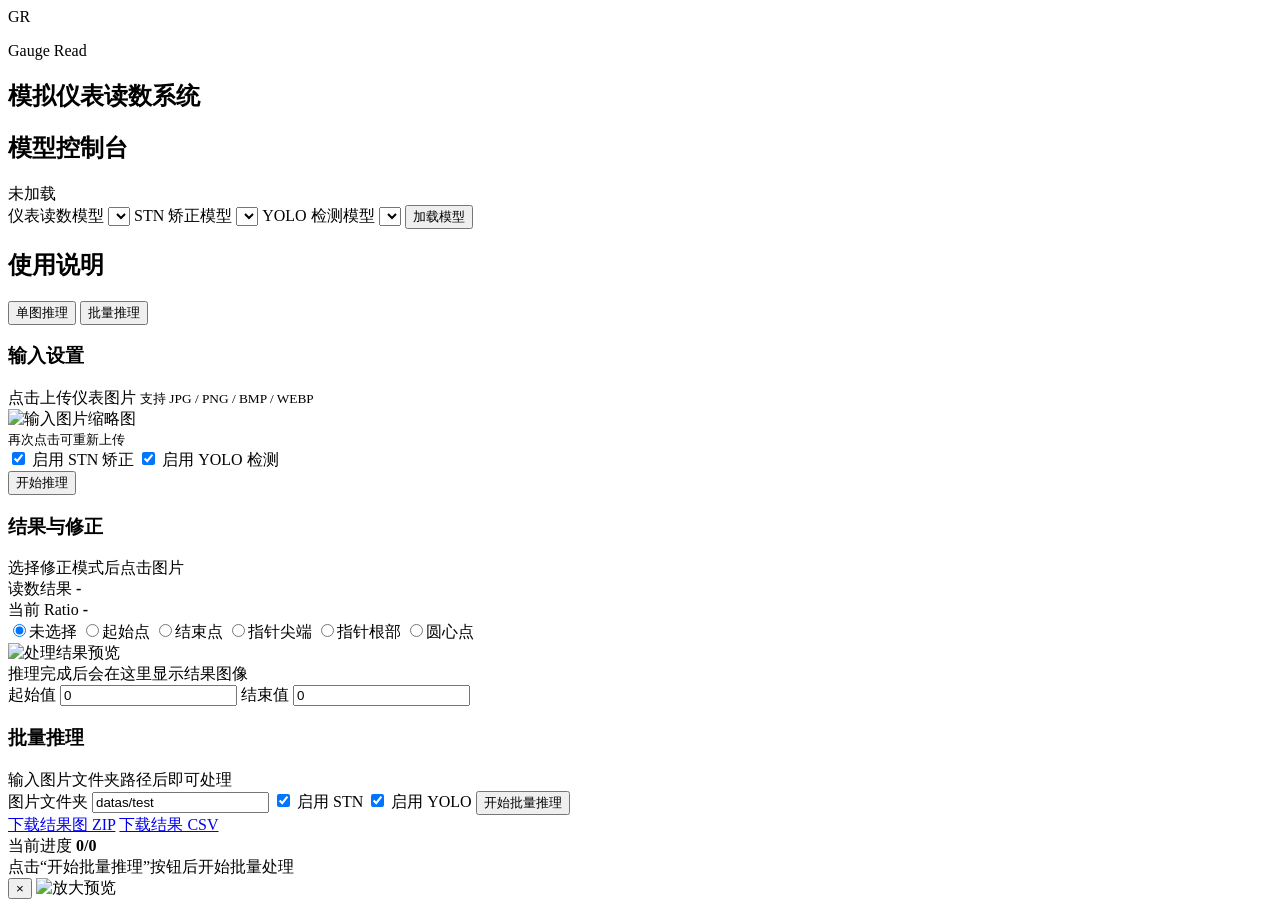
==== gauge_read/web/index.html @ 58aff19e "ai generated web" ====
<!DOCTYPE html>
<html lang="zh-CN">
<head>
    <meta charset="UTF-8">
    <meta name="viewport" content="width=device-width, initial-scale=1.0">
    <title>模拟仪表读数系统</title>
    <link rel="stylesheet" href="/styles.css">
</head>
<body>
    <div class="app-shell">
        <aside class="sidebar">
            <div class="brand">
                <div class="brand-mark">GR</div>
                <div>
                    <p class="eyebrow">Gauge Read</p>
                    <h1>模拟仪表读数系统</h1>
                </div>
            </div>

            <section class="panel glass">
                <div class="panel-header">
                    <h2>模型控制台</h2>
                    <span id="modelStatus" class="status-badge idle">未加载</span>
                </div>
                <label class="field">
                    <span>仪表读数模型</span>
                    <select id="modelSelect"></select>
                </label>
                <label class="field">
                    <span>STN 矫正模型</span>
                    <select id="stnSelect"></select>
                </label>
                <label class="field">
                    <span>YOLO 检测模型</span>
                    <select id="yoloSelect"></select>
                </label>
                <button id="loadModelsBtn" class="button primary">加载模型</button>
            </section>

            <section class="panel glass">
                <div class="panel-header">
                    <h2>使用说明</h2>
                </div>
                <ol id="instructionList" class="instruction-list"></ol>
            </section>
        </aside>

        <main class="main-content">
            <section class="hero">
                <div></div>
            </section>

            <section class="tabs">
                <button class="tab-button active" data-tab="singleTab">单图推理</button>
                <button class="tab-button" data-tab="batchTab">批量推理</button>
            </section>

            <section id="toast" class="toast hidden"></section>

            <section id="singleTab" class="tab-panel active">
                <div class="grid-two">
                    <section class="panel canvas-panel">
                        <div class="panel-header">
                            <h3>输入设置</h3>
                        </div>
                        <label class="upload-zone" for="imageInput">
                            <input id="imageInput" type="file" accept="image/*" hidden>
                            <div id="uploadEmptyState">
                                <span>点击上传仪表图片</span>
                                <small id="uploadHint">支持 JPG / PNG / BMP / WEBP</small>
                            </div>
                            <div id="uploadPreviewState" class="upload-preview-state hidden">
                                <img id="inputPreviewImage" alt="输入图片缩略图">
                                <div class="upload-preview-meta">
                                    <strong id="inputPreviewName"></strong>
                                    <small>再次点击可重新上传</small>
                                </div>
                            </div>
                        </label>
                        <div class="inline-controls">
                            <label class="check">
                                <input id="singleUseStn" type="checkbox" checked>
                                <span>启用 STN 矫正</span>
                            </label>
                            <label class="check">
                                <input id="singleUseYolo" type="checkbox" checked>
                                <span>启用 YOLO 检测</span>
                            </label>
                        </div>
                        <button id="runSingleBtn" class="button primary">开始推理</button>
                    </section>

                    <section class="panel result-panel">
                        <div class="panel-header">
                            <h3>结果与修正</h3>
                            <span class="hint">选择修正模式后点击图片</span>
                        </div>
                        <div class="single-metrics">
                            <article class="metric-card compact">
                                <span id="heroReadingLabel">读数结果</span>
                                <strong id="heroReading">-</strong>
                            </article>
                            <article class="metric-card compact">
                                <span>当前 Ratio</span>
                                <strong id="heroRatio">-</strong>
                            </article>
                        </div>
                        <div class="mode-grid">
                            <label class="mode-pill"><input type="radio" name="editMode" value="未选择" checked><span>未选择</span></label>
                            <label class="mode-pill"><input type="radio" name="editMode" value="起始点"><span>起始点</span></label>
                            <label class="mode-pill"><input type="radio" name="editMode" value="结束点"><span>结束点</span></label>
                            <label class="mode-pill"><input type="radio" name="editMode" value="指针尖端"><span>指针尖端</span></label>
                            <label class="mode-pill"><input type="radio" name="editMode" value="指针根部"><span>指针根部</span></label>
                            <label class="mode-pill"><input type="radio" name="editMode" value="圆心点"><span>圆心点</span></label>
                        </div>
                        <div id="resultStage" class="result-stage empty">
                            <img id="resultImage" alt="处理结果预览">
                            <div id="resultPlaceholder" class="placeholder-copy">推理完成后会在这里显示结果图像</div>
                        </div>
                        <div class="value-grid">
                            <label class="field">
                                <span>起始值</span>
                                <input id="startValueInput" type="text" value="0">
                            </label>
                            <label class="field">
                                <span>结束值</span>
                                <input id="endValueInput" type="text" value="0">
                            </label>
                        </div>
                    </section>
                </div>
            </section>

            <section id="batchTab" class="tab-panel">
                <div class="panel batch-panel">
                    <div class="panel-header">
                        <h3>批量推理</h3>
                        <span class="hint">输入图片文件夹路径后即可处理</span>
                    </div>
                    <div class="batch-controls">
                        <label class="field stretch">
                            <span>图片文件夹</span>
                            <input id="batchDirInput" type="text" value="datas/test" placeholder="请输入待批量推理的图片文件夹路径">
                        </label>
                        <label class="check">
                            <input id="batchUseStn" type="checkbox" checked>
                            <span>启用 STN</span>
                        </label>
                        <label class="check">
                            <input id="batchUseYolo" type="checkbox" checked>
                            <span>启用 YOLO</span>
                        </label>
                        <button id="runBatchBtn" class="button primary">开始批量推理</button>
                    </div>
                    <div class="download-row">
                        <a id="downloadZip" class="button secondary disabled" href="#" aria-disabled="true">下载结果图 ZIP</a>
                        <a id="downloadCsv" class="button secondary disabled" href="#" aria-disabled="true">下载结果 CSV</a>
                    </div>
                    <div id="batchProgressWrap" class="batch-progress hidden">
                        <div class="batch-progress-head">
                            <span>当前进度</span>
                            <strong id="batchProgressText">0/0</strong>
                        </div>
                        <div class="progress-bar">
                            <div id="batchProgressBar" class="progress-bar-fill"></div>
                        </div>
                    </div>
                    <div id="batchTableWrap" class="table-wrap empty">
                        <div class="placeholder-copy">点击“开始批量推理”按钮后开始批量处理</div>
                    </div>
                    <div id="paginationWrap" class="pagination hidden"></div>
                </div>
            </section>
        </main>
    </div>
    <div id="imageModal" class="image-modal hidden">
        <div id="imageModalBackdrop" class="image-modal-backdrop"></div>
        <div class="image-modal-dialog">
            <button id="imageModalClose" class="image-modal-close" type="button">×</button>
            <img id="imageModalImg" alt="放大预览">
        </div>
    </div>
    <script src="/app.js"></script>
</body>
</html>
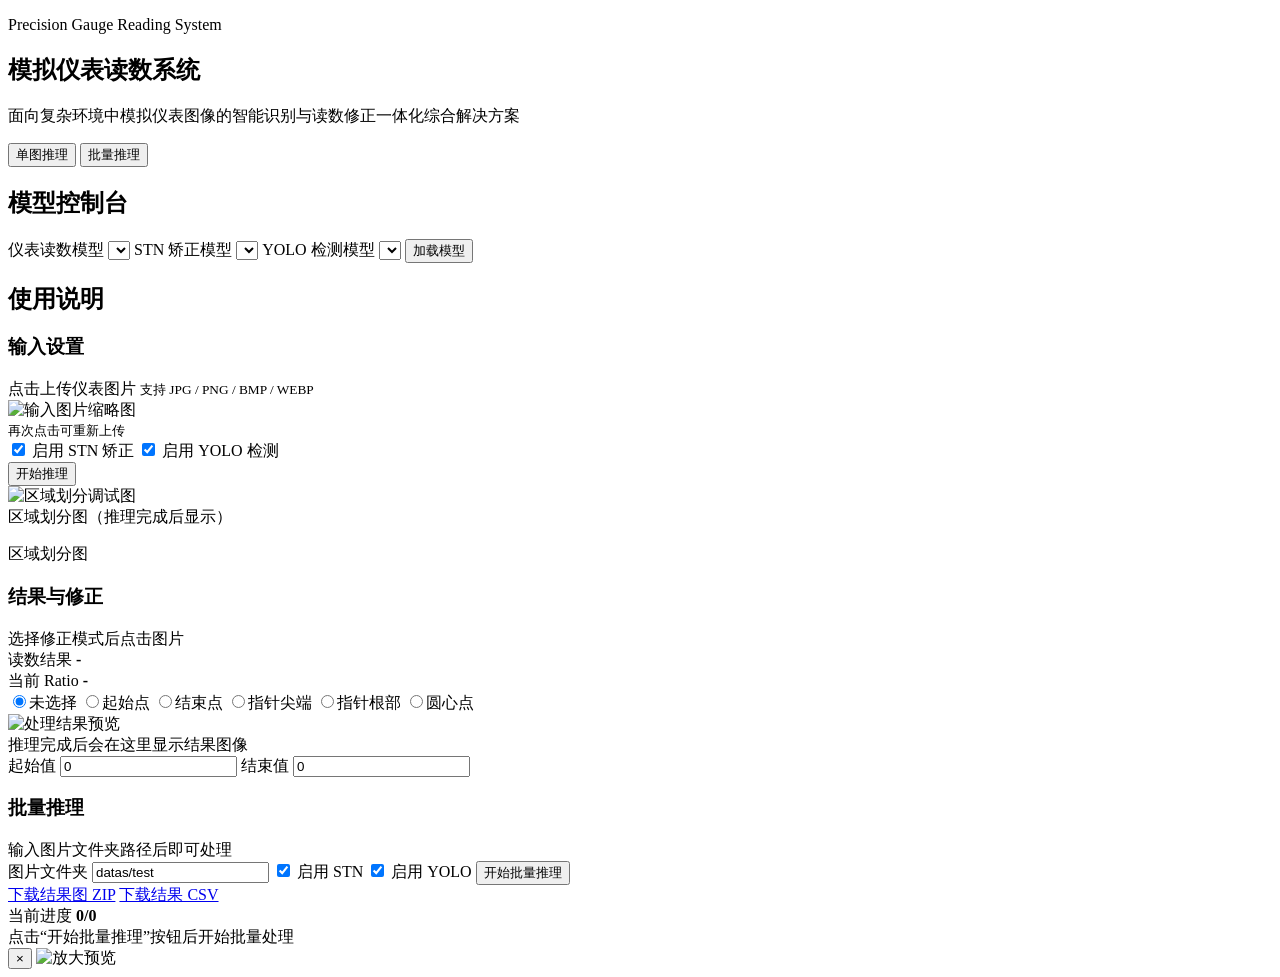
==== commit f69ca56e: "feat: apple theme webui and remove gradio webui" ====
--- a/gauge_read/web/index.html
+++ b/gauge_read/web/index.html
@@ -7,20 +7,26 @@
     <link rel="stylesheet" href="/styles.css">
 </head>
 <body>
+    <section class="hero-band">
+        <div class="hero-band-inner">
+            <p class="eyebrow">Precision Gauge Reading System</p>
+            <h1>模拟仪表读数系统</h1>
+            <p class="hero-summary">面向复杂环境中模拟仪表图像的智能识别与读数修正一体化综合解决方案</p>
+        </div>
+    </section>
+
+    <section class="page-tabs-shell">
+        <div class="page-tabs">
+            <button class="tab-button active" data-tab="singleTab">单图推理</button>
+            <button class="tab-button" data-tab="batchTab">批量推理</button>
+        </div>
+    </section>
+
     <div class="app-shell">
         <aside class="sidebar">
-            <div class="brand">
-                <div class="brand-mark">GR</div>
-                <div>
-                    <p class="eyebrow">Gauge Read</p>
-                    <h1>模拟仪表读数系统</h1>
-                </div>
-            </div>
-
-            <section class="panel glass">
+            <section class="panel panel-light">
                 <div class="panel-header">
                     <h2>模型控制台</h2>
-                    <span id="modelStatus" class="status-badge idle">未加载</span>
                 </div>
                 <label class="field">
                     <span>仪表读数模型</span>
@@ -37,7 +43,7 @@
                 <button id="loadModelsBtn" class="button primary">加载模型</button>
             </section>
 
-            <section class="panel glass">
+            <section class="panel panel-light">
                 <div class="panel-header">
                     <h2>使用说明</h2>
                 </div>
@@ -46,20 +52,11 @@
         </aside>
 
         <main class="main-content">
-            <section class="hero">
-                <div></div>
-            </section>
-
-            <section class="tabs">
-                <button class="tab-button active" data-tab="singleTab">单图推理</button>
-                <button class="tab-button" data-tab="batchTab">批量推理</button>
-            </section>
-
             <section id="toast" class="toast hidden"></section>
 
             <section id="singleTab" class="tab-panel active">
                 <div class="grid-two">
-                    <section class="panel canvas-panel">
+                    <section class="panel panel-light canvas-panel">
                         <div class="panel-header">
                             <h3>输入设置</h3>
                         </div>
@@ -88,9 +85,14 @@
                             </label>
                         </div>
                         <button id="runSingleBtn" class="button primary">开始推理</button>
+                        <div id="debugStage" class="debug-stage empty">
+                            <img id="debugImage" alt="区域划分调试图">
+                            <div id="debugPlaceholder" class="placeholder-copy">区域划分图（推理完成后显示）</div>
+                        </div>
+                        <p class="debug-caption">区域划分图</p>
                     </section>
 
-                    <section class="panel result-panel">
+                    <section class="panel panel-light result-panel">
                         <div class="panel-header">
                             <h3>结果与修正</h3>
                             <span class="hint">选择修正模式后点击图片</span>
@@ -132,7 +134,7 @@
             </section>
 
             <section id="batchTab" class="tab-panel">
-                <div class="panel batch-panel">
+                <div class="panel panel-light batch-panel">
                     <div class="panel-header">
                         <h3>批量推理</h3>
                         <span class="hint">输入图片文件夹路径后即可处理</span>
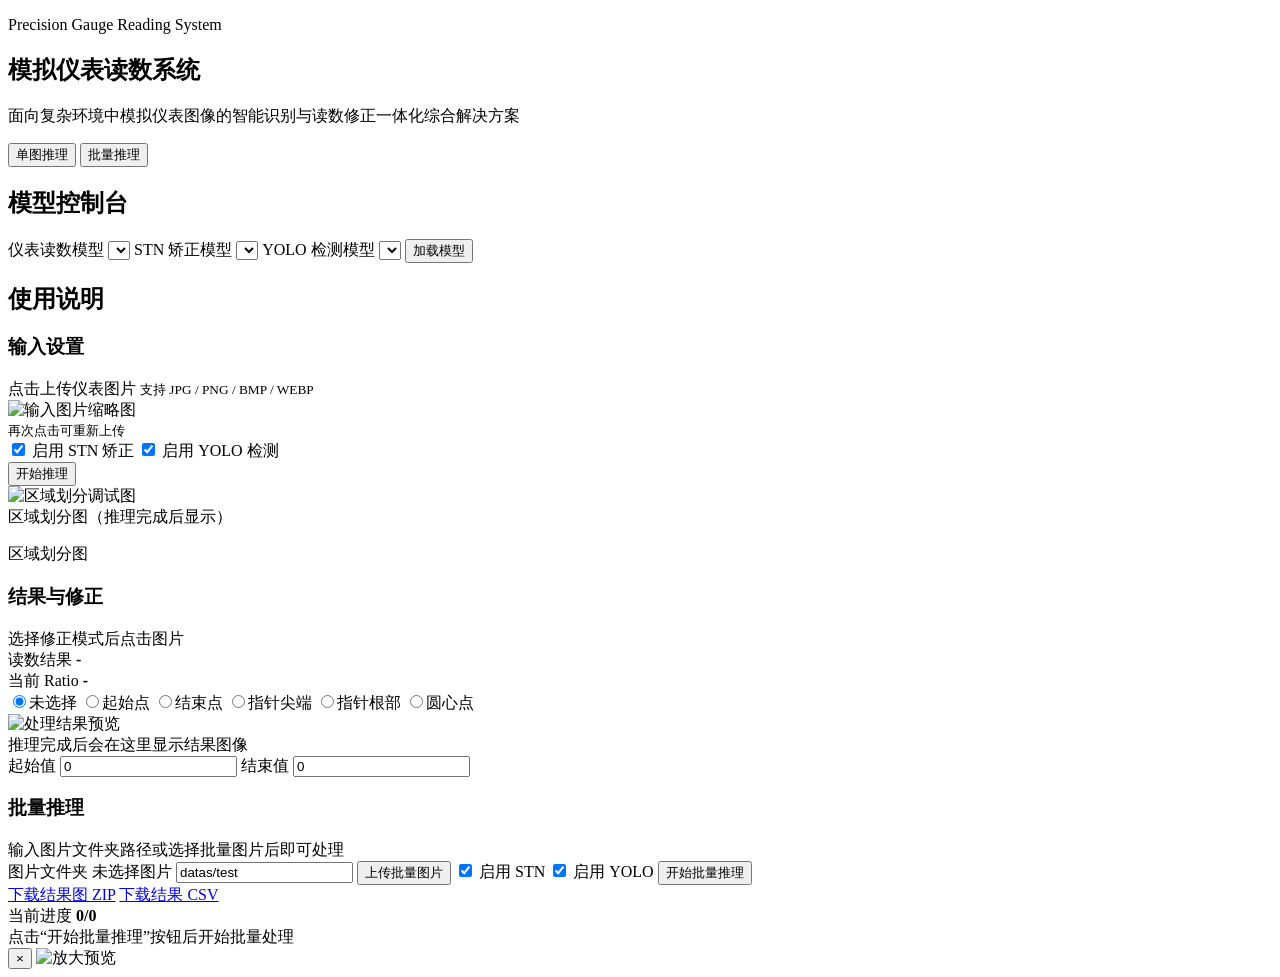
==== commit 4e5441d0: "feat: upload batch images inference" ====
--- a/gauge_read/web/index.html
+++ b/gauge_read/web/index.html
@@ -52,7 +52,7 @@
         </aside>
 
         <main class="main-content">
-            <section id="toast" class="toast hidden"></section>
+            <section id="toast" class="toast hidden" aria-live="polite"></section>
 
             <section id="singleTab" class="tab-panel active">
                 <div class="grid-two">
@@ -98,11 +98,11 @@
                             <span class="hint">选择修正模式后点击图片</span>
                         </div>
                         <div class="single-metrics">
-                            <article class="metric-card compact">
+                            <article class="metric-card">
                                 <span id="heroReadingLabel">读数结果</span>
                                 <strong id="heroReading">-</strong>
                             </article>
-                            <article class="metric-card compact">
+                            <article class="metric-card">
                                 <span>当前 Ratio</span>
                                 <strong id="heroRatio">-</strong>
                             </article>
@@ -137,13 +137,18 @@
                 <div class="panel panel-light batch-panel">
                     <div class="panel-header">
                         <h3>批量推理</h3>
-                        <span class="hint">输入图片文件夹路径后即可处理</span>
+                        <span class="hint">输入图片文件夹路径或选择批量图片后即可处理</span>
                     </div>
                     <div class="batch-controls">
                         <label class="field stretch">
-                            <span>图片文件夹</span>
+                            <span class="field-label-inline">
+                                <span>图片文件夹</span>
+                                <span id="batchUploadHint" class="batch-upload-hint">未选择图片</span>
+                            </span>
                             <input id="batchDirInput" type="text" value="datas/test" placeholder="请输入待批量推理的图片文件夹路径">
                         </label>
+                        <input id="batchImagesInput" type="file" accept="image/*" multiple hidden>
+                        <button id="uploadBatchImagesBtn" class="button secondary" type="button">上传批量图片</button>
                         <label class="check">
                             <input id="batchUseStn" type="checkbox" checked>
                             <span>启用 STN</span>
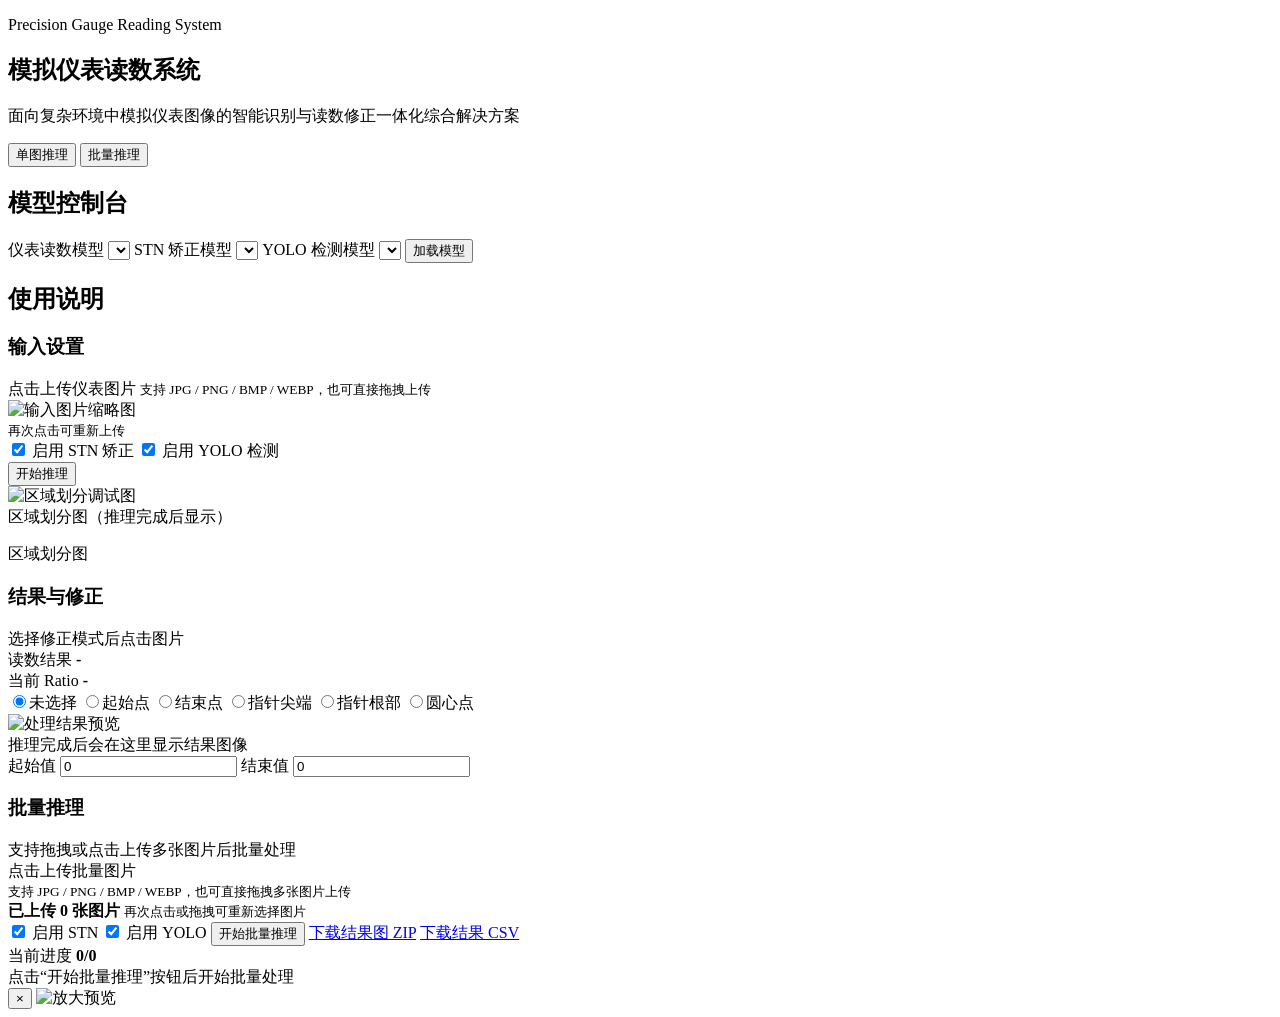
==== commit 3ead017b: "feat: batch images infer" ====
--- a/gauge_read/web/index.html
+++ b/gauge_read/web/index.html
@@ -55,16 +55,16 @@
             <section id="toast" class="toast hidden" aria-live="polite"></section>
 
             <section id="singleTab" class="tab-panel active">
-                <div class="grid-two">
+                    <div class="grid-two">
                     <section class="panel panel-light canvas-panel">
                         <div class="panel-header">
                             <h3>输入设置</h3>
                         </div>
-                        <label class="upload-zone" for="imageInput">
+                        <label id="singleUploadZone" class="upload-zone" for="imageInput">
                             <input id="imageInput" type="file" accept="image/*" hidden>
                             <div id="uploadEmptyState">
                                 <span>点击上传仪表图片</span>
-                                <small id="uploadHint">支持 JPG / PNG / BMP / WEBP</small>
+                                <small id="uploadHint">支持 JPG / PNG / BMP / WEBP，也可直接拖拽上传</small>
                             </div>
                             <div id="uploadPreviewState" class="upload-preview-state hidden">
                                 <img id="inputPreviewImage" alt="输入图片缩略图">
@@ -137,18 +137,22 @@
                 <div class="panel panel-light batch-panel">
                     <div class="panel-header">
                         <h3>批量推理</h3>
-                        <span class="hint">输入图片文件夹路径或选择批量图片后即可处理</span>
+                        <span class="hint">支持拖拽或点击上传多张图片后批量处理</span>
                     </div>
                     <div class="batch-controls">
-                        <label class="field stretch">
-                            <span class="field-label-inline">
-                                <span>图片文件夹</span>
-                                <span id="batchUploadHint" class="batch-upload-hint">未选择图片</span>
-                            </span>
-                            <input id="batchDirInput" type="text" value="datas/test" placeholder="请输入待批量推理的图片文件夹路径">
+                        <input id="batchImagesInput" type="file" accept="image/*" multiple hidden>
+                        <label id="batchUploadZone" class="upload-zone batch-upload-zone" for="batchImagesInput">
+                            <div id="batchUploadEmptyState">
+                                <span>点击上传批量图片</span><br>
+                                <small>支持 JPG / PNG / BMP / WEBP，也可直接拖拽多张图片上传</small>
+                            </div>
+                            <div id="batchUploadPreviewState" class="batch-upload-preview-state hidden">
+                                <strong id="batchUploadCount">已上传 0 张图片</strong>
+                                <small>再次点击或拖拽可重新选择图片</small>
+                            </div>
                         </label>
-                        <input id="batchImagesInput" type="file" accept="image/*" multiple hidden>
-                        <button id="uploadBatchImagesBtn" class="button secondary" type="button">上传批量图片</button>
+                    </div>
+                    <div class="batch-actions">
                         <label class="check">
                             <input id="batchUseStn" type="checkbox" checked>
                             <span>启用 STN</span>
@@ -158,8 +162,6 @@
                             <span>启用 YOLO</span>
                         </label>
                         <button id="runBatchBtn" class="button primary">开始批量推理</button>
-                    </div>
-                    <div class="download-row">
                         <a id="downloadZip" class="button secondary disabled" href="#" aria-disabled="true">下载结果图 ZIP</a>
                         <a id="downloadCsv" class="button secondary disabled" href="#" aria-disabled="true">下载结果 CSV</a>
                     </div>
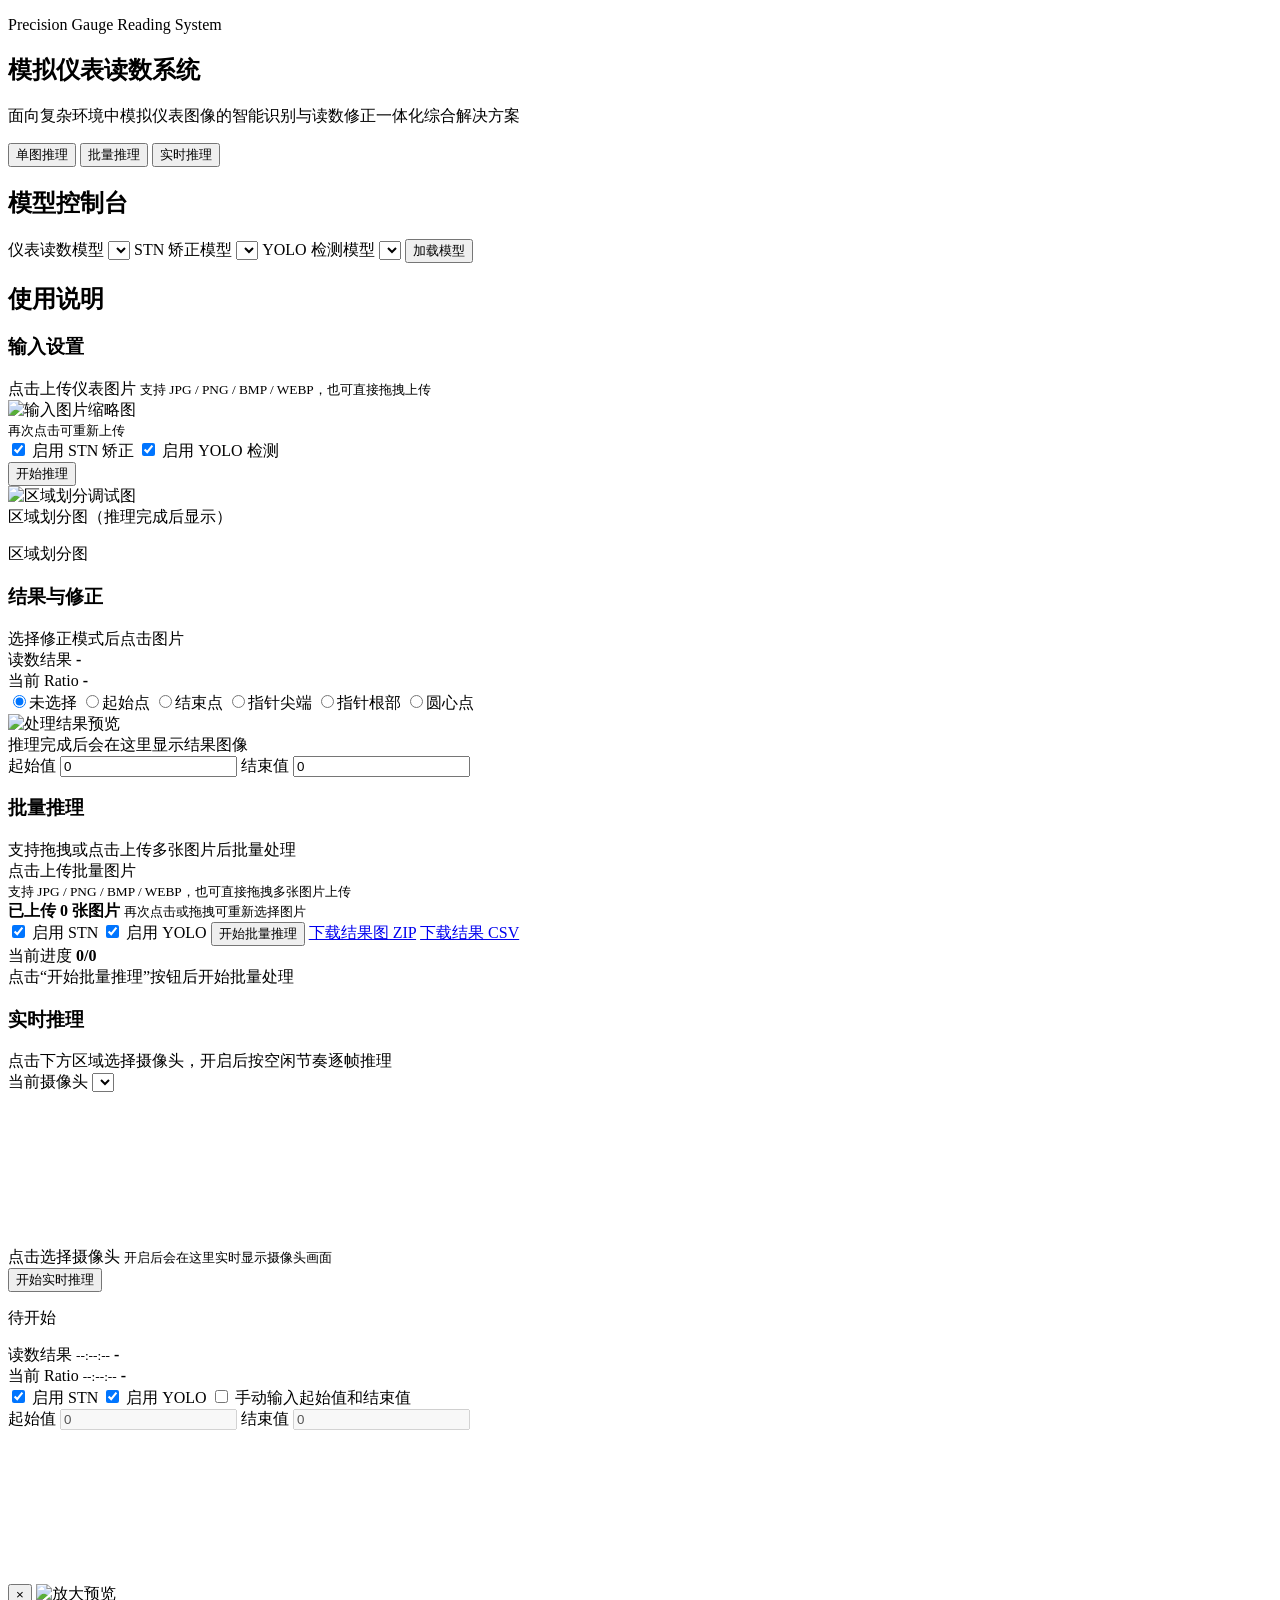
==== commit e5ac5425: "feat: realtime inference" ====
--- a/gauge_read/web/index.html
+++ b/gauge_read/web/index.html
@@ -19,6 +19,7 @@
         <div class="page-tabs">
             <button class="tab-button active" data-tab="singleTab">单图推理</button>
             <button class="tab-button" data-tab="batchTab">批量推理</button>
+            <button class="tab-button" data-tab="realtimeTab">实时推理</button>
         </div>
     </section>
 
@@ -180,6 +181,73 @@
                     <div id="paginationWrap" class="pagination hidden"></div>
                 </div>
             </section>
+
+            <section id="realtimeTab" class="tab-panel">
+                <div class="panel panel-light realtime-panel">
+                    <div class="panel-header">
+                        <h3>实时推理</h3>
+                        <span class="hint">点击下方区域选择摄像头，开启后按空闲节奏逐帧推理</span>
+                    </div>
+                    <div id="cameraControls" class="camera-controls hidden">
+                        <div class="camera-controls-row">
+                            <label class="field camera-select-field">
+                                <span>当前摄像头</span>
+                                <select id="cameraSelect"></select>
+                            </label>
+                        </div>
+                    </div>
+                    <div id="cameraStage" class="camera-stage">
+                        <video id="cameraVideo" class="hidden" playsinline autoplay muted></video>
+                        <div id="cameraStageEmpty" class="camera-stage-empty">
+                            <span>点击选择摄像头</span>
+                            <small>开启后会在这里实时显示摄像头画面</small>
+                        </div>
+                    </div>
+                    <button id="toggleRealtimeBtn" class="button primary realtime-toggle" type="button">开始实时推理</button>
+                    <p id="realtimeStatus" class="realtime-status">待开始</p>
+                    <div class="single-metrics realtime-metrics">
+                        <article class="metric-card">
+                            <span class="metric-heading">
+                                <span id="realtimeReadingLabel">读数结果</span>
+                                <small id="realtimeReadingTime">--:--:--</small>
+                            </span>
+                            <strong id="realtimeReading">-</strong>
+                        </article>
+                        <article class="metric-card">
+                            <span class="metric-heading">
+                                <span>当前 Ratio</span>
+                                <small id="realtimeRatioTime">--:--:--</small>
+                            </span>
+                            <strong id="realtimeRatio">-</strong>
+                        </article>
+                    </div>
+                    <div class="realtime-options-row">
+                        <label class="check realtime-option-check">
+                            <input id="realtimeUseStn" type="checkbox" checked>
+                            <span>启用 STN</span>
+                        </label>
+                        <label class="check realtime-option-check">
+                            <input id="realtimeUseYolo" type="checkbox" checked>
+                            <span>启用 YOLO</span>
+                        </label>
+                        <label class="check realtime-option-check realtime-manual-toggle">
+                            <input id="realtimeManualToggle" type="checkbox">
+                            <span>手动输入起始值和结束值</span>
+                        </label>
+                    </div>
+                    <div id="realtimeValueGrid" class="value-grid realtime-value-grid hidden">
+                        <label class="field">
+                            <span>起始值</span>
+                            <input id="realtimeStartValueInput" type="text" value="0" disabled>
+                        </label>
+                        <label class="field">
+                            <span>结束值</span>
+                            <input id="realtimeEndValueInput" type="text" value="0" disabled>
+                        </label>
+                    </div>
+                    <canvas id="realtimeCaptureCanvas" class="hidden"></canvas>
+                </div>
+            </section>
         </main>
     </div>
     <div id="imageModal" class="image-modal hidden">
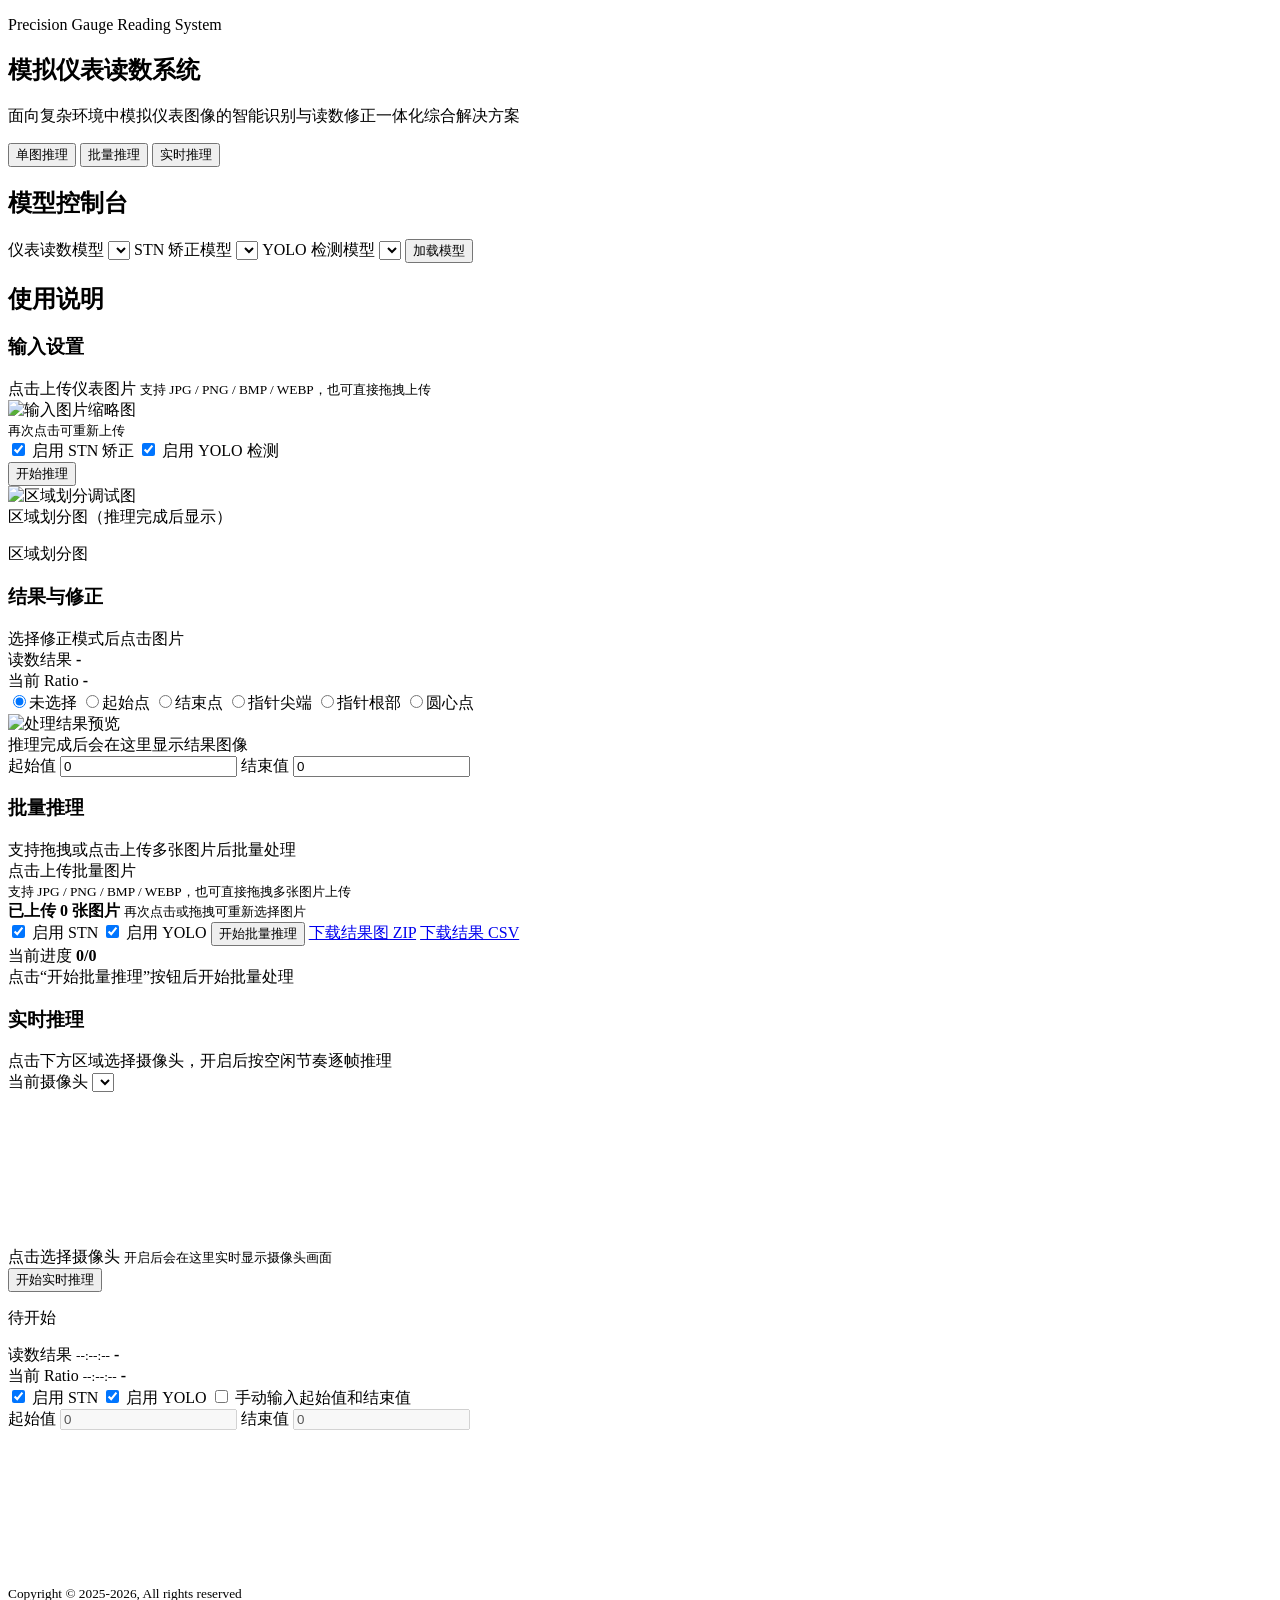
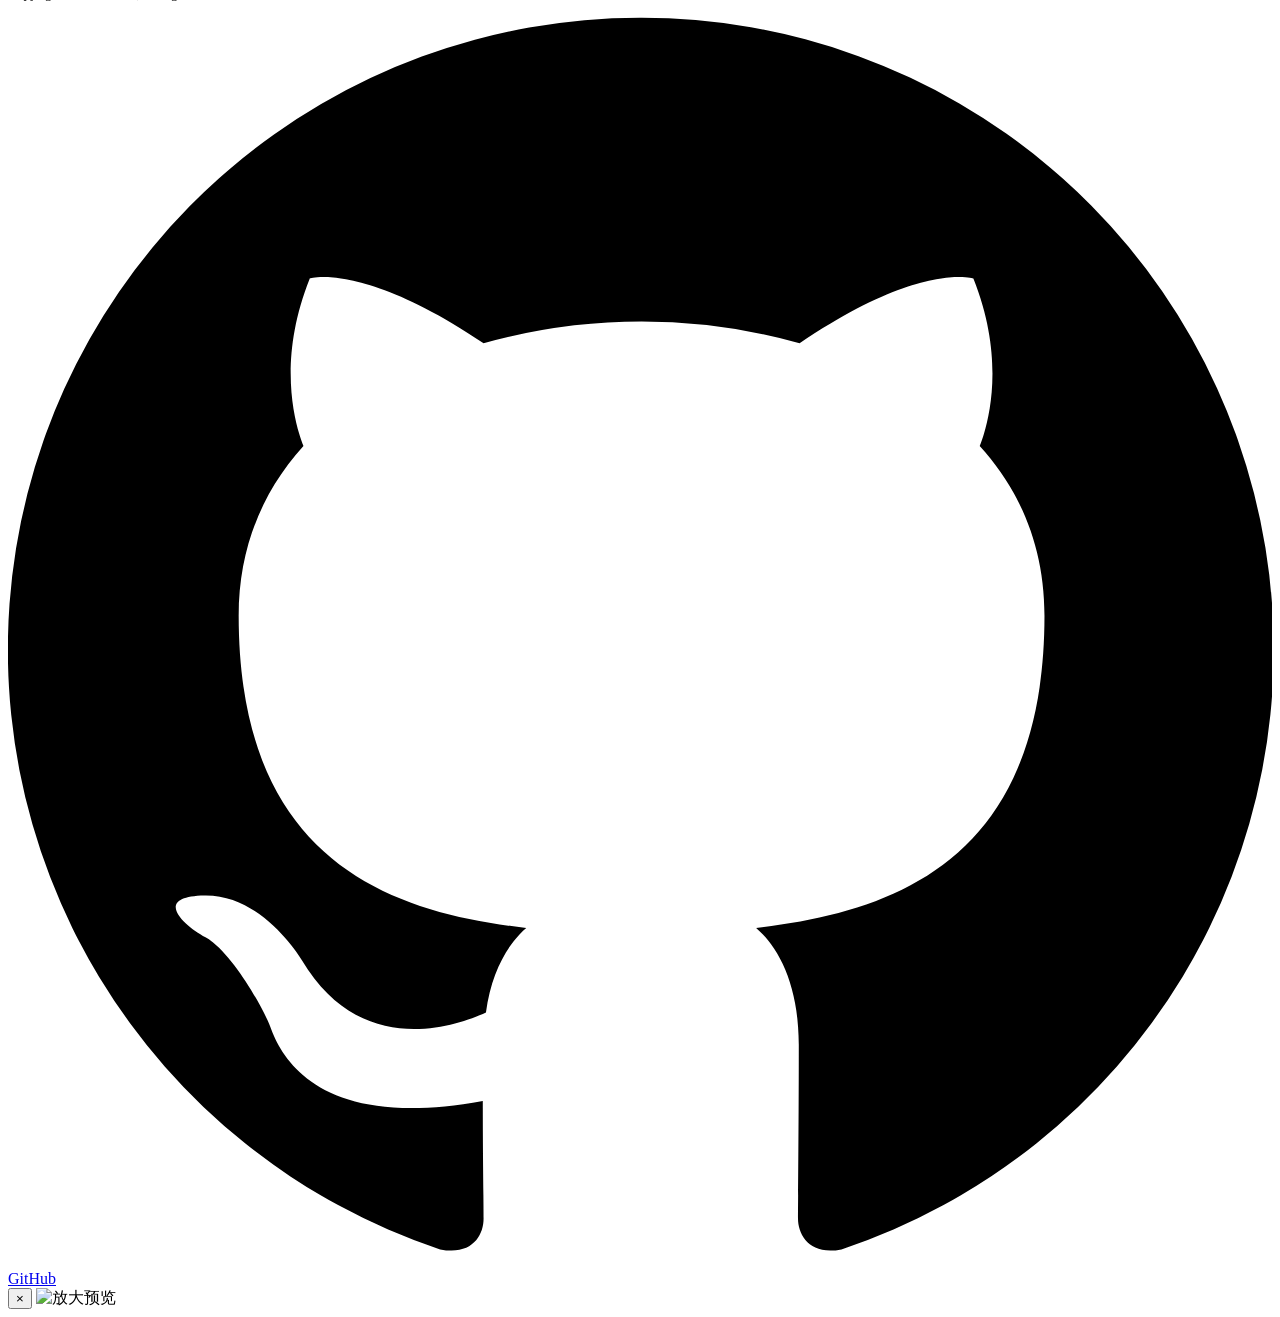
==== commit 312ada37: "feat: add icon and copyright" ====
--- a/gauge_read/web/index.html
+++ b/gauge_read/web/index.html
@@ -4,7 +4,8 @@
     <meta charset="UTF-8">
     <meta name="viewport" content="width=device-width, initial-scale=1.0">
     <title>模拟仪表读数系统</title>
-    <link rel="stylesheet" href="/styles.css">
+    <link rel="icon" type="image/svg+xml" href="/static/favicon.svg">
+    <link rel="stylesheet" href="/static/css/app.css">
 </head>
 <body>
     <section class="hero-band">
@@ -250,6 +251,15 @@
             </section>
         </main>
     </div>
+    <footer class="site-footer">
+        <small>Copyright &copy; 2025-2026, All rights reserved</small>
+        <a class="footer-link" href="https://github.com/SUC-DriverOld/gauge-read" target="_blank" rel="noopener noreferrer" aria-label="GitHub">
+            <svg viewBox="0 0 16 16" aria-hidden="true" focusable="false">
+                <path d="M8 0.2a8 8 0 0 0-2.53 15.59c0.4 0.08 0.55-0.17 0.55-0.39 0-0.19-0.01-0.82-0.01-1.49-2.01 0.37-2.53-0.49-2.69-0.94-0.09-0.23-0.48-0.94-0.82-1.13-0.28-0.15-0.68-0.52-0.01-0.53 0.63-0.01 1.08 0.58 1.23 0.82 0.72 1.21 1.87 0.87 2.33 0.66 0.07-0.52 0.28-0.87 0.51-1.07-1.78-0.2-3.64-0.89-3.64-3.95 0-0.87 0.31-1.59 0.82-2.15-0.08-0.2-0.36-1.02 0.08-2.12 0 0 0.67-0.21 2.2 0.82a7.42 7.42 0 0 1 4 0c1.53-1.04 2.2-0.82 2.2-0.82 0.44 1.1 0.16 1.92 0.08 2.12 0.51 0.56 0.82 1.27 0.82 2.15 0 3.07-1.87 3.75-3.65 3.95 0.29 0.25 0.54 0.73 0.54 1.48 0 1.07-0.01 1.93-0.01 2.2 0 0.21 0.15 0.47 0.55 0.39A8 8 0 0 0 8 0.2Z"></path>
+            </svg>
+            <span>GitHub</span>
+        </a>
+    </footer>
     <div id="imageModal" class="image-modal hidden">
         <div id="imageModalBackdrop" class="image-modal-backdrop"></div>
         <div class="image-modal-dialog">
@@ -257,6 +267,6 @@
             <img id="imageModalImg" alt="放大预览">
         </div>
     </div>
-    <script src="/app.js"></script>
+    <script type="module" src="/static/js/main.js"></script>
 </body>
 </html>
